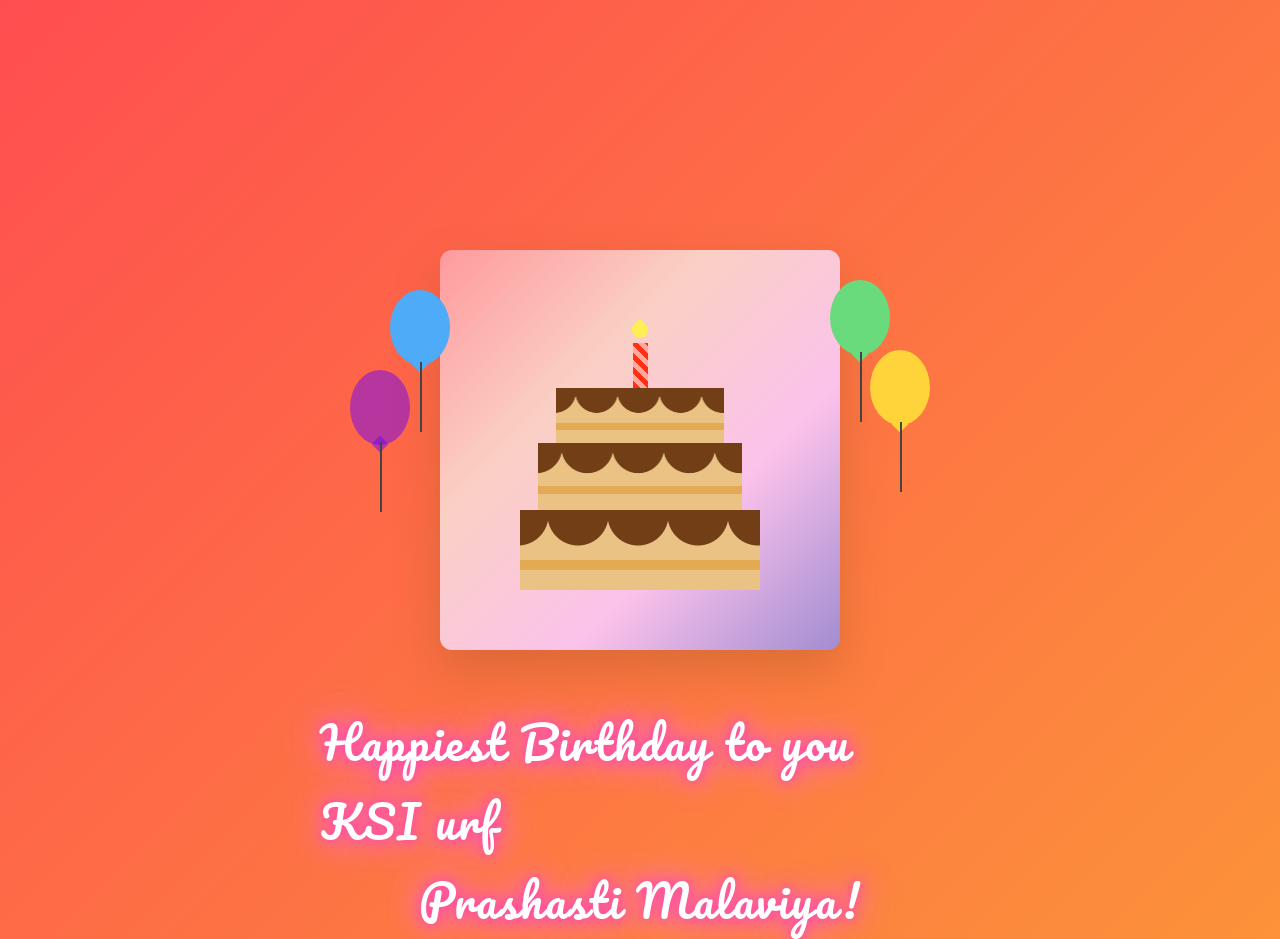
==== index.html @ a73de5f1 "Rename Birthday.html to index.html" ====
<!DOCTYPE html>
<html lang="en">
  <head>
    <meta name="viewport" content="width=device-width, initial-scale=1.0" />
    <title>Cake Animation</title>
    <link href="https://fonts.googleapis.com/css2?family=Pacifico&display=swap" rel="stylesheet">
    <!-- Stylesheet -->
    <link rel="stylesheet" href="style.css" />
  </head>
  <body>
   <body>

    <div class="container">
        <div class="balloon balloon1"></div>
        <div class="balloon balloon2"></div>

        <div class="cake">
            <div class="candle"></div>
            <div class="top-layer"></div>
            <div class="middle-layer"></div>
            <div class="bottom-layer"></div>
        </div>

        <div class="balloon balloon3"></div>
        <div class="balloon balloon4"></div>
    </div>
    <!-- Outside the box -->
    <div class="birthday-text">Happiest Birthday to you KSI urf <br> <center> Prashasti Malaviya!</center></div>

</body>
  </body>
</html>
---- style.css ----
*,
*::before,
*::after {
  padding: 0;
  margin: 0;
  box-sizing: border-box;
}
body {
  height: 100vh;
  overflow: hidden;
  background: linear-gradient(
    135deg,
    #ff4e50,
    #fc913a,
    #f9d423,
    #e55d87,
    #5fc3e4
  );
  background-size: 400% 400%;
  animation: partyBg 8s ease infinite;
}
@keyframes partyBg {
  0% {
    background-position: 0% 50%;
  }
  50% {
    background-position: 100% 50%;
  }
  100% {
    background-position: 0% 50%;
  }
}
.container {
  width: 400px;
  height: 400px;
  background: linear-gradient(
    135deg,
    #ff9a9e,
    #fad0c4,
    #fbc2eb,
    #a18cd1
  );
  position: absolute;
  transform: translate(-50%, -50%);
  top: 50%;
  left: 50%;
  border-radius: 12px;
  box-shadow: 0 20px 45px rgba(120, 76, 10, 0.25);
  overflow: visible;
}
.cake {
  width: 100%;
  position: absolute;
  bottom: 60px;
}
.bottom-layer,
.top-layer,
.middle-layer {
  height: 80px;
  width: 240px;
  position: relative;
  margin: auto;
  background-repeat: repeat;
  background-size: 100% 100%, 60px 100px;
  background-position: 28px 0;
  background-image: linear-gradient(
      transparent 50px,
      #e3a953 50px,
      #e3a953 60px,
      transparent 60px
    ),
    radial-gradient(circle at 30px 5px, #713e16 30px, #eac284 31px);
}
.middle-layer {
  transform: scale(0.85);
  top: 72px;
  animation: rise-1 2s forwards;
}
@keyframes rise-1 {
  100% {
    top: 7px;
  }
}
.top-layer {
  transform: scale(0.7);
  top: 144px;
  animation: rise-2 1s 1s forwards;
}
@keyframes rise-2 {
  100% {
    top: 26px;
  }
}
.candle {
  background: repeating-linear-gradient(
    45deg,
    #fd3018 0,
    #fd3018 5px,
    #ffa89e 5px,
    #ffa89e 10px
  );
  height: 45px;
  width: 15px;
  position: absolute;
  margin: auto;
  left: 0;
  right: 0;
  bottom: 0;
  animation: rise-3 1s 2s forwards;
}
@keyframes rise-3 {
  100% {
    bottom: 202px;
  }
}
.candle:after {
  content: "";
  position: absolute;
  height: 16px;
  width: 16px;
  background-color: #ffee54;
  border-radius: 0 50% 50% 50%;
  transform: scale(0) rotate(45deg);
  bottom: 50px;
  left: -0.5px;
  animation: flame 1.5s 2s forwards;
}
@keyframes flame {
  100% {
    transform: scale(1) rotate(45deg);
  }
  
}
/* Keep balloons visible outside container */
.container{
  overflow: visible;
}

/* Balloon styling */
.balloon{
  width: 60px;
  height: 75px;
  border-radius: 50%;
  position: absolute;
  animation: float 4s ease-in-out infinite;
}

/* Balloon knot */
.balloon::before{
  content: "";
  position: absolute;
  width: 12px;
  height: 12px;
  background: inherit;
  bottom: -5px;
  left: 24px;
  transform: rotate(45deg);
}

/* Balloon string/tail */
.balloon::after{
  content: "";
  position: absolute;
  width: 2px;
  height: 70px;
  background: #444;
  top: 72px;
  left: 50%;
}

/* Left side balloons */
.balloon1{
  background: #6d04f77d;
  left: -90px;
  top: 120px;
  animation-delay: 0s;
}

.balloon2{
  background: #4dabf7;
  left: -50px;
  top: 40px;
  animation-delay: 1.2s;
}

/* Right side balloons */
.balloon3{
  background: #ffd43b;
  right: -90px;
  top: 100px;
  animation-delay: 0.8s;
}

.balloon4{
  background: #69db7c;
  right: -50px;
  top: 30px;
  animation-delay: 1.8s;
}

/* Floating animation */
@keyframes float {
  0%{
    transform: translateY(0px) rotate(0deg);
  }
  25%{
    transform: translateY(-20px) rotate(4deg);
  }
  50%{
    transform: translateY(-35px) rotate(-4deg);
  }
  75%{
    transform: translateY(-15px) rotate(3deg);
  }
  100%{
    transform: translateY(0px) rotate(0deg);
  }
}
.birthday-text {
  position: absolute;
  top: 78%;
  left: 50%;
  transform: translateX(-50%);
  font-size: 45px;
  font-family: 'Pacifico', cursive;
  color: #fff;
  letter-spacing: 2px;
  text-shadow: 
    0 0 10px #ff4da6,
    0 0 20px #ff4da6,
    0 0 30px #ff66b2,
    0 0 40px #ff99cc;
    
  animation: glowText 2s infinite alternate;
}

@keyframes glowText {
  from {
    transform: translateX(-50%) scale(1);
  }
  to {
    transform: translateX(-50%) scale(1.08);
  }
}
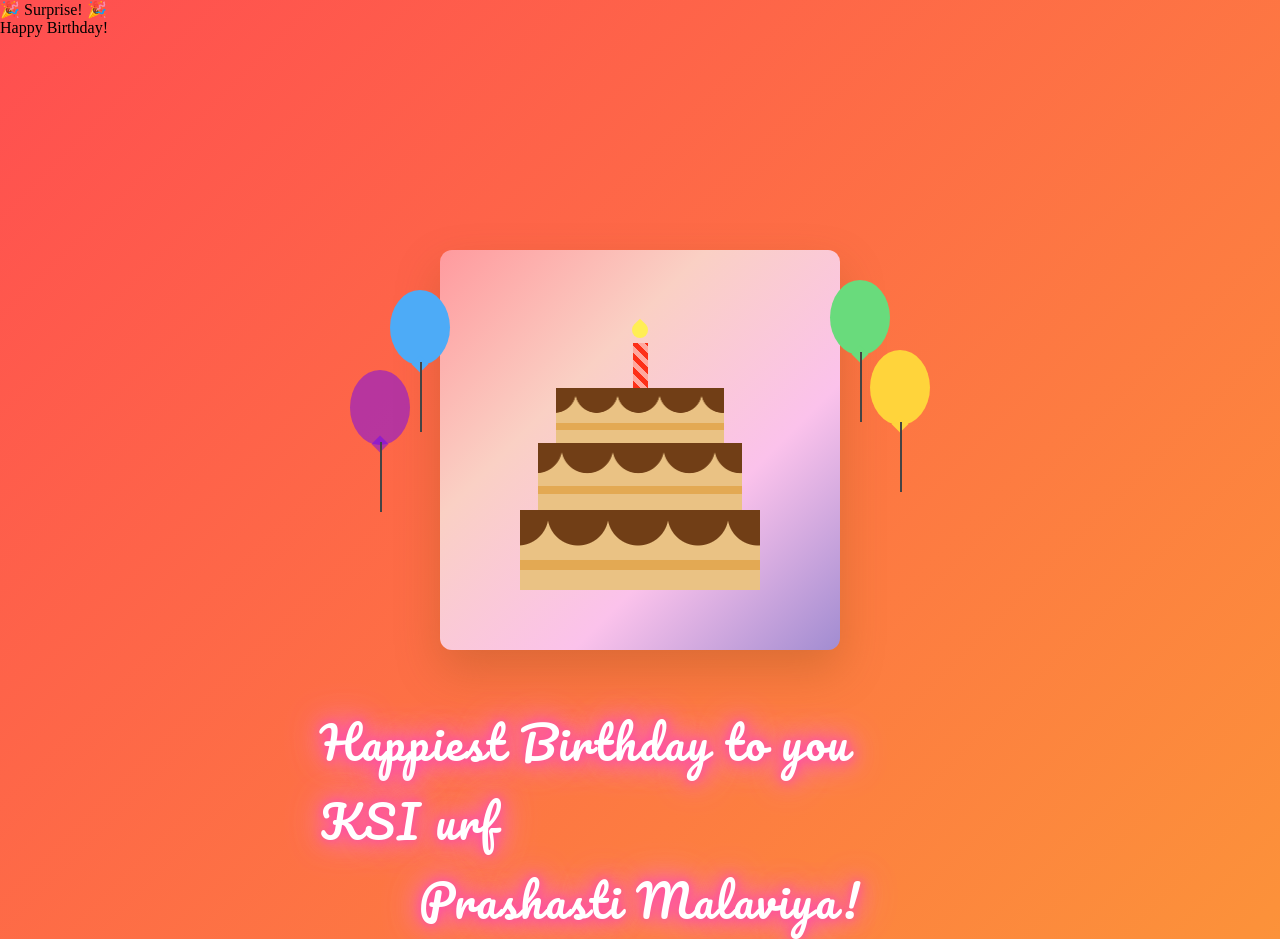
==== commit 04078c57: "Add birthday surprise popup to index.html Added a popup box for birthday surprise message." ====
--- a/index.html
+++ b/index.html
@@ -26,6 +26,13 @@
     </div>
     <!-- Outside the box -->
     <div class="birthday-text">Happiest Birthday to you KSI urf <br> <center> Prashasti Malaviya!</center></div>
+     <div class="popup" id="popup">
+    <div class="popup-box">
+        🎉 Surprise! 🎉
+        <br>
+        Happy Birthday!
+    </div>
+</div>
 
 </body>
   </body>
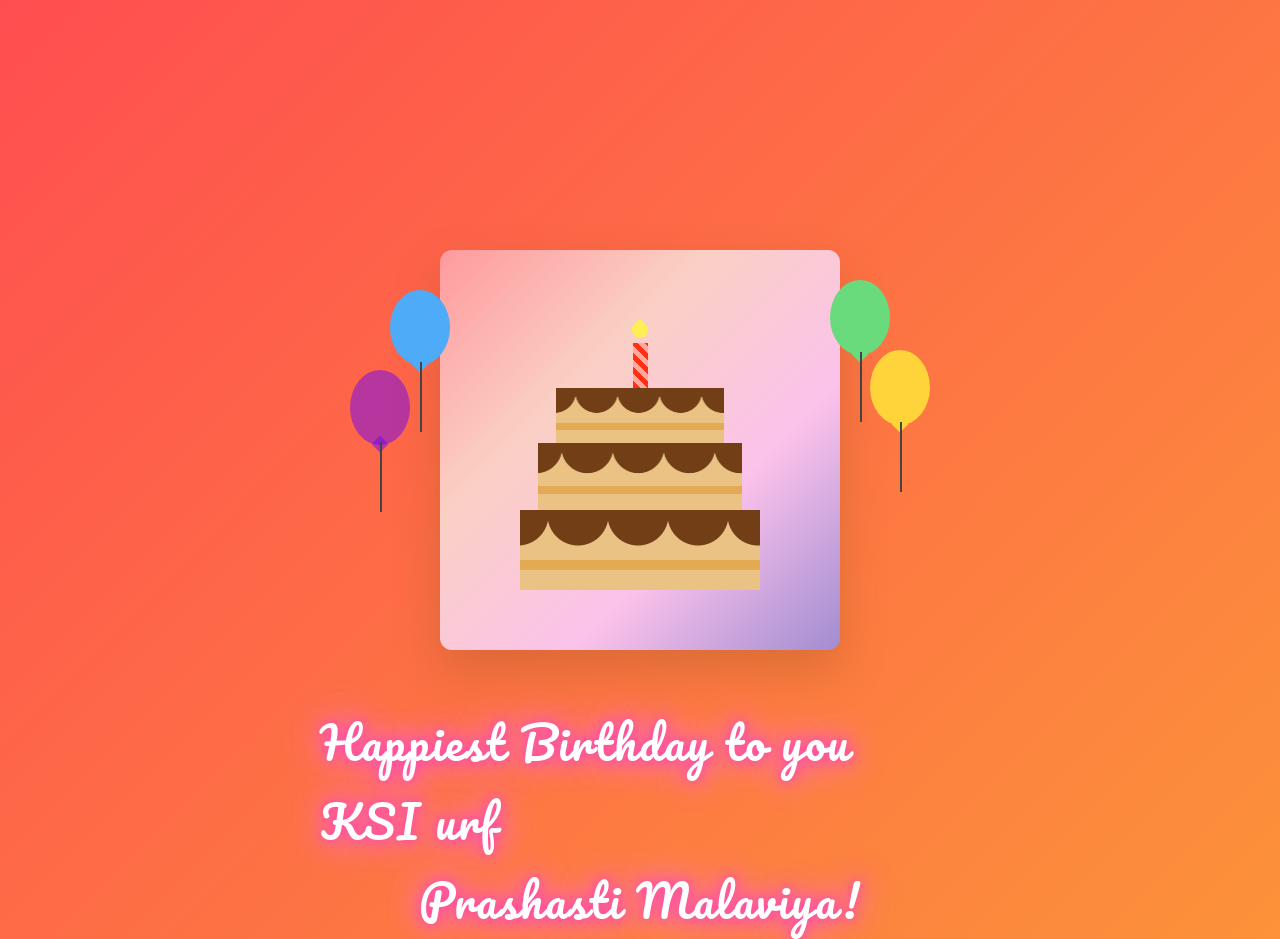
==== commit 39989f1c: "Implement confetti animation in index.html Added confetti animation on page load." ====
--- a/index.html
+++ b/index.html
@@ -33,7 +33,42 @@
         Happy Birthday!
     </div>
 </div>
+     <div class="confetti-container" id="confetti-container"></div>
 
 </body>
+    <script>
+function createConfetti() {
+    const container = document.getElementById("confetti-container");
+    const colors = ["red", "yellow", "blue", "green", "pink", "orange"];
+
+    for(let i = 0; i < 80; i++) {
+        let confetti = document.createElement("div");
+        confetti.classList.add("confetti");
+
+        confetti.style.background = colors[Math.floor(Math.random() * colors.length)];
+
+        confetti.style.left = "50%";
+        confetti.style.top = "50%";
+
+        confetti.style.setProperty(
+            "--x",
+            `${Math.random() * 800 - 400}px`
+        );
+
+        confetti.style.setProperty(
+            "--y",
+            `${Math.random() * 800 - 400}px`
+        );
+
+        container.appendChild(confetti);
+
+        setTimeout(() => {
+            confetti.remove();
+        }, 2000);
+    }
+}
+
+window.onload = createConfetti;
+</script>
   </body>
 </html>
--- a/style.css
+++ b/style.css
@@ -241,4 +241,49 @@
   to {
     transform: translateX(-50%) scale(1.08);
   }
-}+}
+.popup {
+    position: fixed;
+    width: 100%;
+    height: 100%;
+    background: rgba(0,0,0,0.6);
+    top: 0;
+    left: 0;
+    display: flex;
+    justify-content: center;
+    align-items: center;
+    z-index: 1000;
+    animation: fadeOut 1s ease forwards;
+    animation-delay: 3s;
+}
+
+.popup-box {
+    background: linear-gradient(135deg,#ff4e50,#f9d423,#e55d87);
+    color: white;
+    padding: 30px 50px;
+    font-size: 35px;
+    font-family: 'Pacifico', cursive;
+    border-radius: 20px;
+    text-align: center;
+    box-shadow: 0 0 25px rgba(255,255,255,0.5);
+    animation: popEffect 0.8s ease;
+}
+
+@keyframes popEffect {
+    0%{
+        transform: scale(0);
+    }
+    70%{
+        transform: scale(1.1);
+    }
+    100%{
+        transform: scale(1);
+    }
+}
+
+@keyframes fadeOut {
+    to{
+        opacity: 0;
+        visibility: hidden;
+    }
+}
